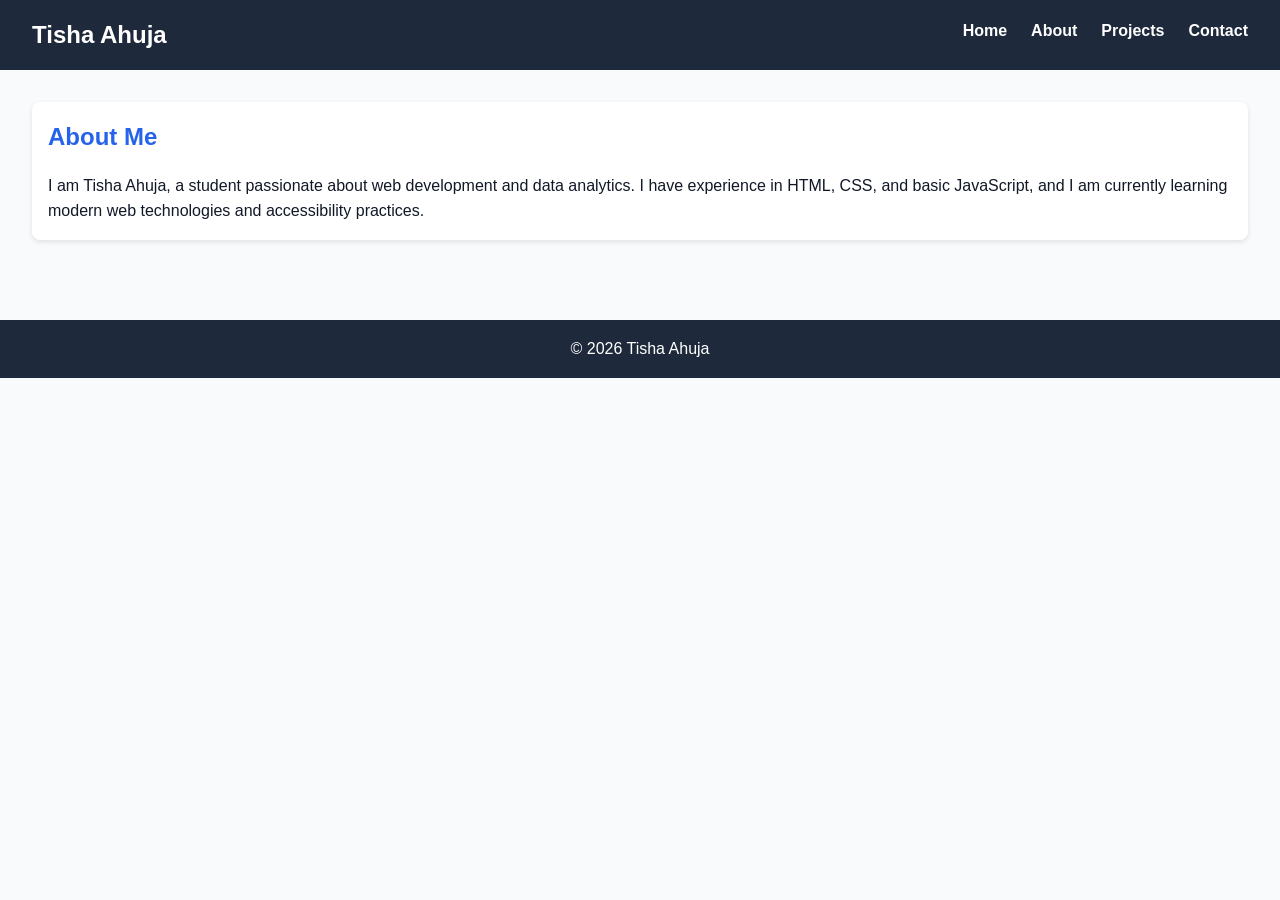
==== about.html @ 52e7cb6f "Add files via upload" ====
<!DOCTYPE html>
<html lang="en">
<head>
  <link rel="stylesheet" href="style.css">
  <meta charset="UTF-8">
  <meta name="description" content="About Tisha Ahuja - background, education, and experience.">
  <meta name="viewport" content="width=device-width, initial-scale=1.0">
  <title>About | Tisha Ahuja</title>
</head>

<body>
  <header>
    <nav aria-label="Main Navigation">
      <h1>Tisha Ahuja</h1>
      <ul>
        <li><a href="index.html">Home</a></li>
        <li><a href="about.html" aria-current="page">About</a></li>
        <li><a href="projects.html">Projects</a></li>
        <li><a href="contact.html">Contact</a></li>
      </ul>
    </nav>
  </header>

  <main>
    <article aria-labelledby="about-heading">
      <h2 id="about-heading">About Me</h2>
      <p>
        I am Tisha Ahuja, a student passionate about web development and data analytics.
        I have experience in HTML, CSS, and basic JavaScript, and I am currently
        learning modern web technologies and accessibility practices.
      </p>
    </article>
  </main>

  <footer>
    <p>&copy; 2026 Tisha Ahuja</p>
  </footer>
</body>
</html>
---- style.css ----
/* ========== RESET (Better consistency) ========== */
*,
*::before,
*::after {
  box-sizing: border-box;
  margin: 0;
  padding: 0;
}

/* ========== ROOT VARIABLES ========== */
:root {
  --primary: #2563eb;
  --secondary: #1e293b;
  --background: #f9fafb;
  --text: #111827;
  --white: #ffffff;
  --focus: #f59e0b;
}

/* ========== BODY ========== */
body {
  font-family: Arial, sans-serif;
  line-height: 1.6;
  background-color: var(--background);
  color: var(--text);
}

/* ========== SKIP LINK (Accessibility) ========== */
.skip-link {
  position: absolute;
  top: -40px;
  left: 10px;
  background: var(--focus);
  color: black;
  padding: 8px;
  z-index: 100;
}

.skip-link:focus {
  top: 10px;
}

/* ========== HEADER & NAV ========== */
header {
  background: var(--secondary);
  color: var(--white);
  padding: 1rem 2rem;
}

nav {
  display: flex;
  justify-content: space-between;
  align-items: center;
}

nav h1 {
  font-size: 1.5rem;
}

nav ul {
  list-style: none;
  display: flex;
  gap: 1.5rem;
}

nav a {
  color: var(--white);
  text-decoration: none;
  font-weight: bold;
}

nav a:hover,
nav a:focus {
  text-decoration: underline;
}

/* ========== MAIN CONTENT ========== */
main {
  padding: 2rem;
}

/* ========== SECTIONS ========== */
section {
  margin-bottom: 2rem;
}

h2 {
  margin-bottom: 1rem;
  color: var(--primary);
}

/* ========== ARTICLES (Projects) ========== */
article {
  background: var(--white);
  padding: 1rem;
  border-radius: 8px;
  margin-bottom: 1rem;
  box-shadow: 0 2px 5px rgba(0,0,0,0.1);
}

/* ========== LISTS ========== */
ul li {
  margin-bottom: 0.5rem;
}

/* ========== FORM (Accessible Styling) ========== */
form {
  max-width: 500px;
}

fieldset {
  border: 2px solid var(--secondary);
  padding: 1rem;
  border-radius: 8px;
}

legend {
  font-weight: bold;
}

label {
  display: block;
  margin-top: 1rem;
}

input,
textarea {
  width: 100%;
  padding: 0.5rem;
  margin-top: 0.3rem;
  border: 1px solid #ccc;
  border-radius: 5px;
}

/* Focus states for accessibility */
input:focus,
textarea:focus,
button:focus {
  outline: 3px solid var(--focus);
  outline-offset: 2px;
}

/* Button */
button {
  margin-top: 1rem;
  padding: 0.7rem;
  border: none;
  background: var(--primary);
  color: var(--white);
  font-size: 1rem;
  cursor: pointer;
  border-radius: 5px;
}

button:hover {
  background: #1d4ed8;
}

/* ========== FOOTER ========== */
footer {
  text-align: center;
  padding: 1rem;
  background: var(--secondary);
  color: var(--white);
  margin-top: 2rem;
}
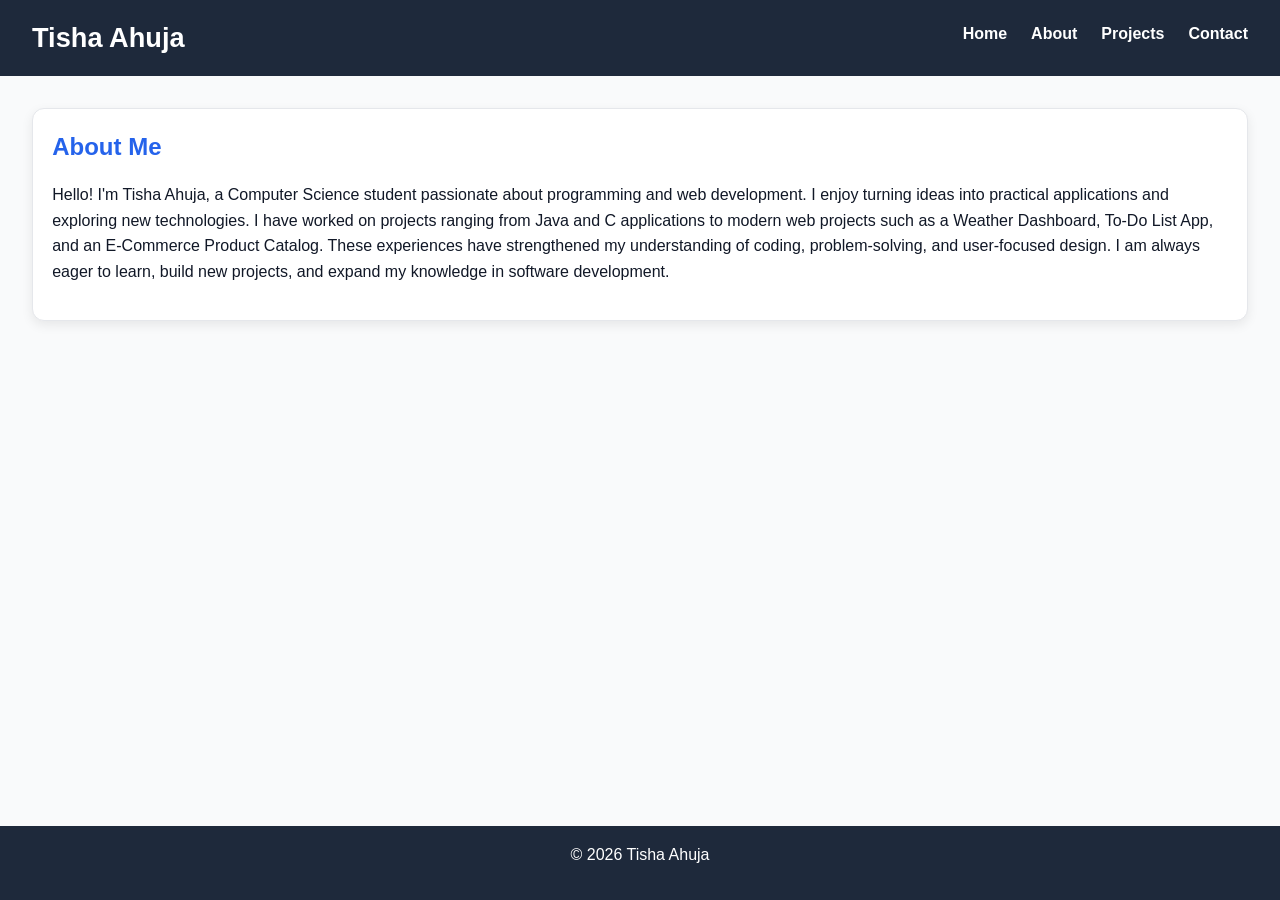
==== commit 7c0864b6: "Update about.html" ====
--- a/about.html
+++ b/about.html
@@ -25,9 +25,12 @@
     <article aria-labelledby="about-heading">
       <h2 id="about-heading">About Me</h2>
       <p>
-        I am Tisha Ahuja, a student passionate about web development and data analytics.
-        I have experience in HTML, CSS, and basic JavaScript, and I am currently
-        learning modern web technologies and accessibility practices.
+        Hello! I'm Tisha Ahuja, a Computer Science student passionate about programming and web development. I enjoy turning ideas into practical applications and exploring new technologies.
+
+I have worked on projects ranging from Java and C applications to modern web projects such as a Weather Dashboard, To-Do List App, and an E-Commerce Product Catalog. These experiences have strengthened my understanding of coding, problem-solving, and user-focused design.
+
+I am always eager to learn, build new projects, and expand my knowledge in software development.
+
       </p>
     </article>
   </main>
@@ -36,4 +39,4 @@
     <p>&copy; 2026 Tisha Ahuja</p>
   </footer>
 </body>
-</html>+</html>
--- a/style.css
+++ b/style.css
@@ -1,4 +1,4 @@
-/* ========== RESET (Better consistency) ========== */
+/* ========== RESET ========== */
 *,
 *::before,
 *::after {
@@ -14,18 +14,31 @@
   --background: #f9fafb;
   --text: #111827;
   --white: #ffffff;
+  --border: #d1d5db;
   --focus: #f59e0b;
 }
 
-/* ========== BODY ========== */
+/* ========== PAGE LAYOUT ========== */
+html,
 body {
-  font-family: Arial, sans-serif;
+  height: 100%;
+}
+
+body {
+  font-family: "Segoe UI", Arial, sans-serif;
   line-height: 1.6;
   background-color: var(--background);
   color: var(--text);
-}
-
-/* ========== SKIP LINK (Accessibility) ========== */
+  display: flex;
+  flex-direction: column;
+}
+
+main {
+  flex: 1;
+  padding: 2rem;
+}
+
+/* ========== SKIP LINK ========== */
 .skip-link {
   position: absolute;
   top: -40px;
@@ -54,7 +67,7 @@
 }
 
 nav h1 {
-  font-size: 1.5rem;
+  font-size: 1.7rem;
 }
 
 nav ul {
@@ -66,36 +79,42 @@
 nav a {
   color: var(--white);
   text-decoration: none;
-  font-weight: bold;
+  font-weight: 600;
+  transition: 0.3s;
 }
 
 nav a:hover,
 nav a:focus {
-  text-decoration: underline;
+  color: #93c5fd;
 }
 
 /* ========== MAIN CONTENT ========== */
-main {
-  padding: 2rem;
-}
-
-/* ========== SECTIONS ========== */
 section {
   margin-bottom: 2rem;
 }
 
 h2 {
+  color: var(--primary);
   margin-bottom: 1rem;
-  color: var(--primary);
-}
-
-/* ========== ARTICLES (Projects) ========== */
+}
+
+p {
+  margin-bottom: 1rem;
+}
+
+/* ========== PROJECT CARDS ========== */
 article {
   background: var(--white);
-  padding: 1rem;
-  border-radius: 8px;
+  padding: 1.2rem;
+  border-radius: 12px;
   margin-bottom: 1rem;
-  box-shadow: 0 2px 5px rgba(0,0,0,0.1);
+  border: 1px solid #e5e7eb;
+  box-shadow: 0 4px 12px rgba(0, 0, 0, 0.08);
+  transition: transform 0.3s ease;
+}
+
+article:hover {
+  transform: translateY(-4px);
 }
 
 /* ========== LISTS ========== */
@@ -103,7 +122,7 @@
   margin-bottom: 0.5rem;
 }
 
-/* ========== FORM (Accessible Styling) ========== */
+/* ========== FORM ========== */
 form {
   max-width: 500px;
 }
@@ -111,7 +130,7 @@
 fieldset {
   border: 2px solid var(--secondary);
   padding: 1rem;
-  border-radius: 8px;
+  border-radius: 10px;
 }
 
 legend {
@@ -126,13 +145,14 @@
 input,
 textarea {
   width: 100%;
-  padding: 0.5rem;
+  padding: 0.7rem;
   margin-top: 0.3rem;
-  border: 1px solid #ccc;
-  border-radius: 5px;
-}
-
-/* Focus states for accessibility */
+  border: 1px solid var(--border);
+  border-radius: 6px;
+  background: var(--white);
+  color: var(--text);
+}
+
 input:focus,
 textarea:focus,
 button:focus {
@@ -140,16 +160,18 @@
   outline-offset: 2px;
 }
 
-/* Button */
+/* ========== BUTTONS ========== */
 button {
   margin-top: 1rem;
-  padding: 0.7rem;
+  padding: 0.75rem 1.2rem;
   border: none;
   background: var(--primary);
   color: var(--white);
   font-size: 1rem;
+  font-weight: 600;
   cursor: pointer;
-  border-radius: 5px;
+  border-radius: 6px;
+  transition: 0.3s;
 }
 
 button:hover {
@@ -163,4 +185,35 @@
   background: var(--secondary);
   color: var(--white);
   margin-top: 2rem;
-}+}
+
+/* ========== RESPONSIVE ========== */
+@media (max-width: 768px) {
+  nav {
+    flex-direction: column;
+    gap: 12px;
+  }
+
+  nav ul {
+    flex-direction: column;
+    text-align: center;
+  }
+
+  main {
+    padding: 1rem;
+  }
+}
+#projects article a {
+  display: inline-block;
+  margin-top: 10px;
+  padding: 8px 14px;
+  background: var(--primary);
+  color: white;
+  text-decoration: none;
+  border-radius: 6px;
+  font-weight: 600;
+}
+
+#projects article a:hover {
+  background: #1d4ed8;
+}
